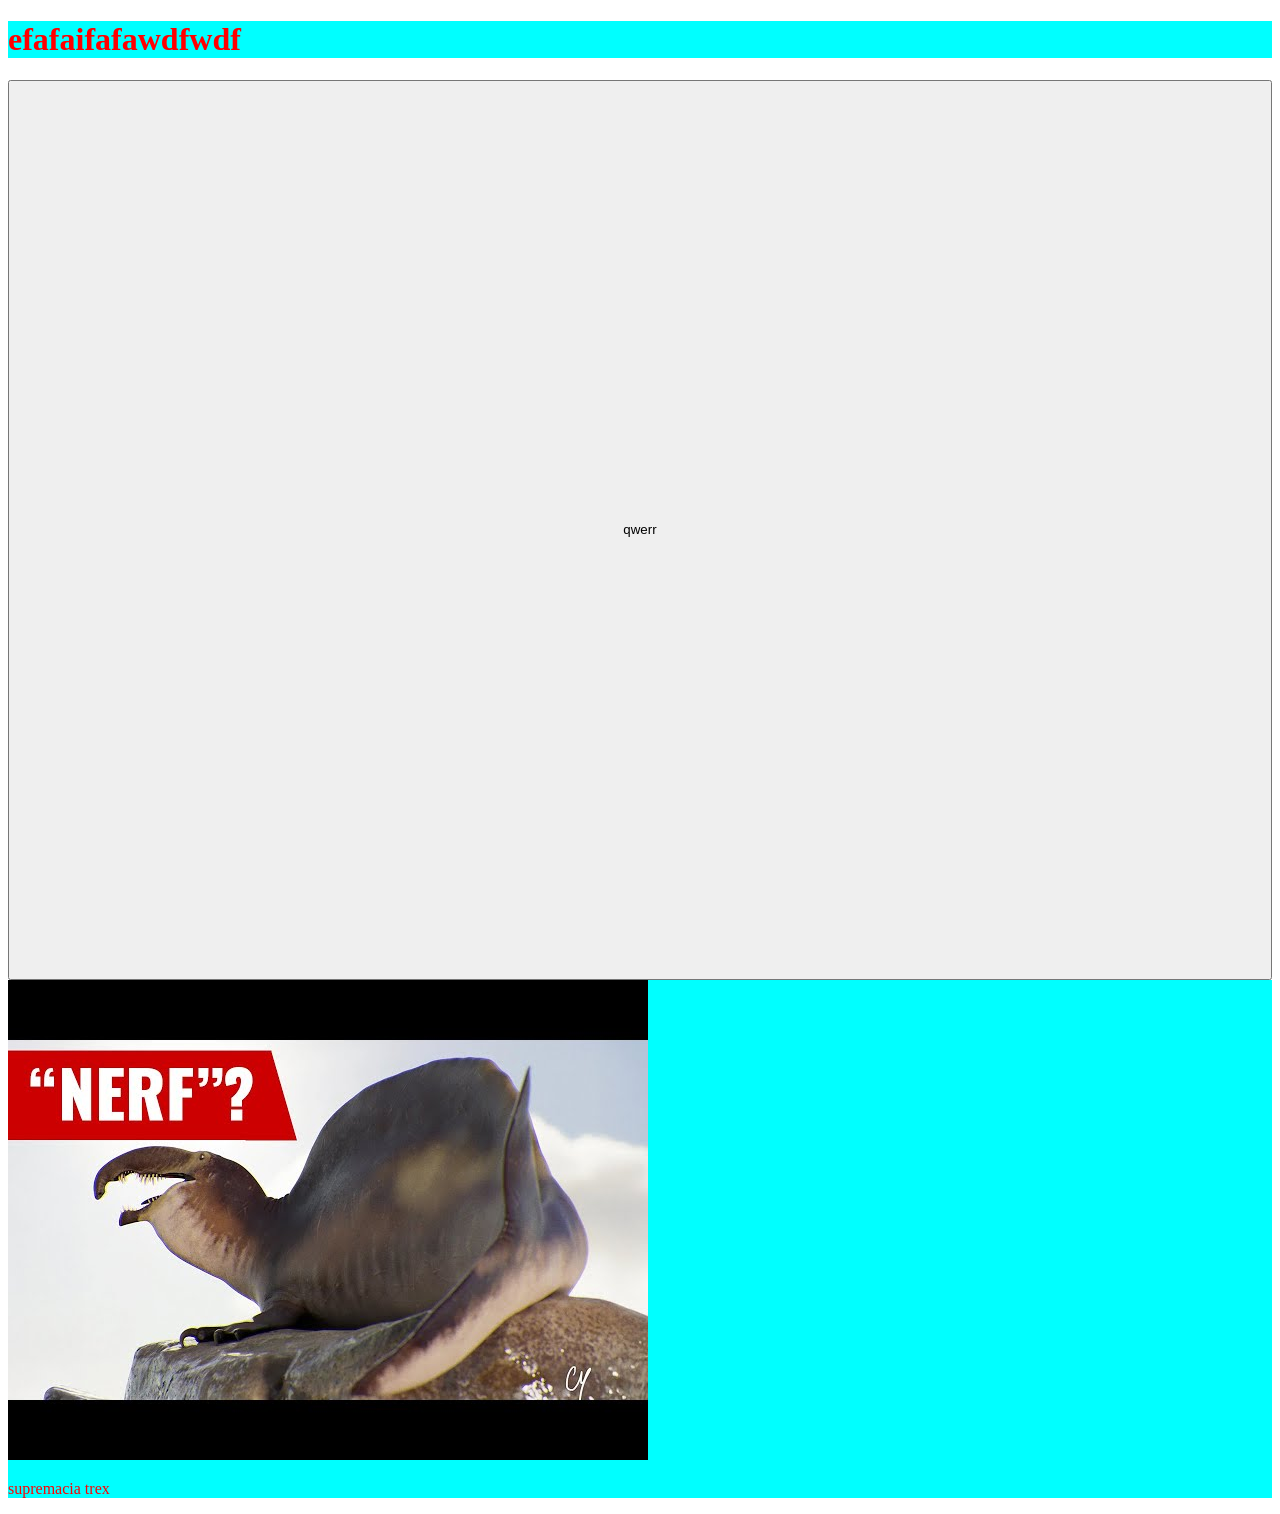
==== index.html @ caf09118 "supremacia" ====
<!DOCTYPE html>
<html lang="en">
<head>
    <meta charset="UTF-8">
    <meta name="viewport" content="width=device-width, initial-scale=1.0">
    <title>sons</title>
    <link rel="stylesheet" href="assets/css/estilo.css">
    <link rel="shortcut icon" href="assets/img/peak.jpg" type="image/jpg">
    
</head>
<body>
    <header>
        <h1>
            efafaifafawdfwdf
        </h1>
    </header>
    <main>
        <button  onclick="playSound()">qwerr</button>
    </main>
    <footer><img src="assets/img/peak.jpg" alt="beta">
    <p>supremacia trex</p>
    </footer>

    <audio  id="a1">
        <source src="assets/audio/goofy-ahh-runnin.mp3" type="audio/mp3">
    </audio>
    <audio  id="a2">
        <source src="assets/audio/hollow-knight-hornet-voice-11.mp3" type="audio/mp3">
    </audio>
    <audio  id="a3">
        <source src="assets/audio/lancer-splat.mp3" type="audio/mp3">
    </audio>

    <script>
        const a1 = document.getElementById("a1")
        const a2 = document.getElementById("a2")
        const a3 = document.getElementById("a3")

        function playSound(){

            var number = Math.floor(Math.random() * (4 - 1) + 1)

            switch (number) {
                case 1:
                    a1.play()
                    break;
                case 2:
                    a2.play()
                    break;
                case 3:
                    a3.play()
                    break;
                default:
                    break;
            }

        }

        

    </script>


</body>
</html>
---- assets/css/estilo.css ----
header {
    background-color: aqua;
    color: red;
    margin-bottom: 20px solid black;
}

main {
    display: flex;
    justify-content: center;
    align-items: center;
    height: 100vh;
}

button {
    height: 100%;
    width: 100%;
}

footer {
    background-color: aqua;
    color: red;
    margin-top: 20px solid black;
}
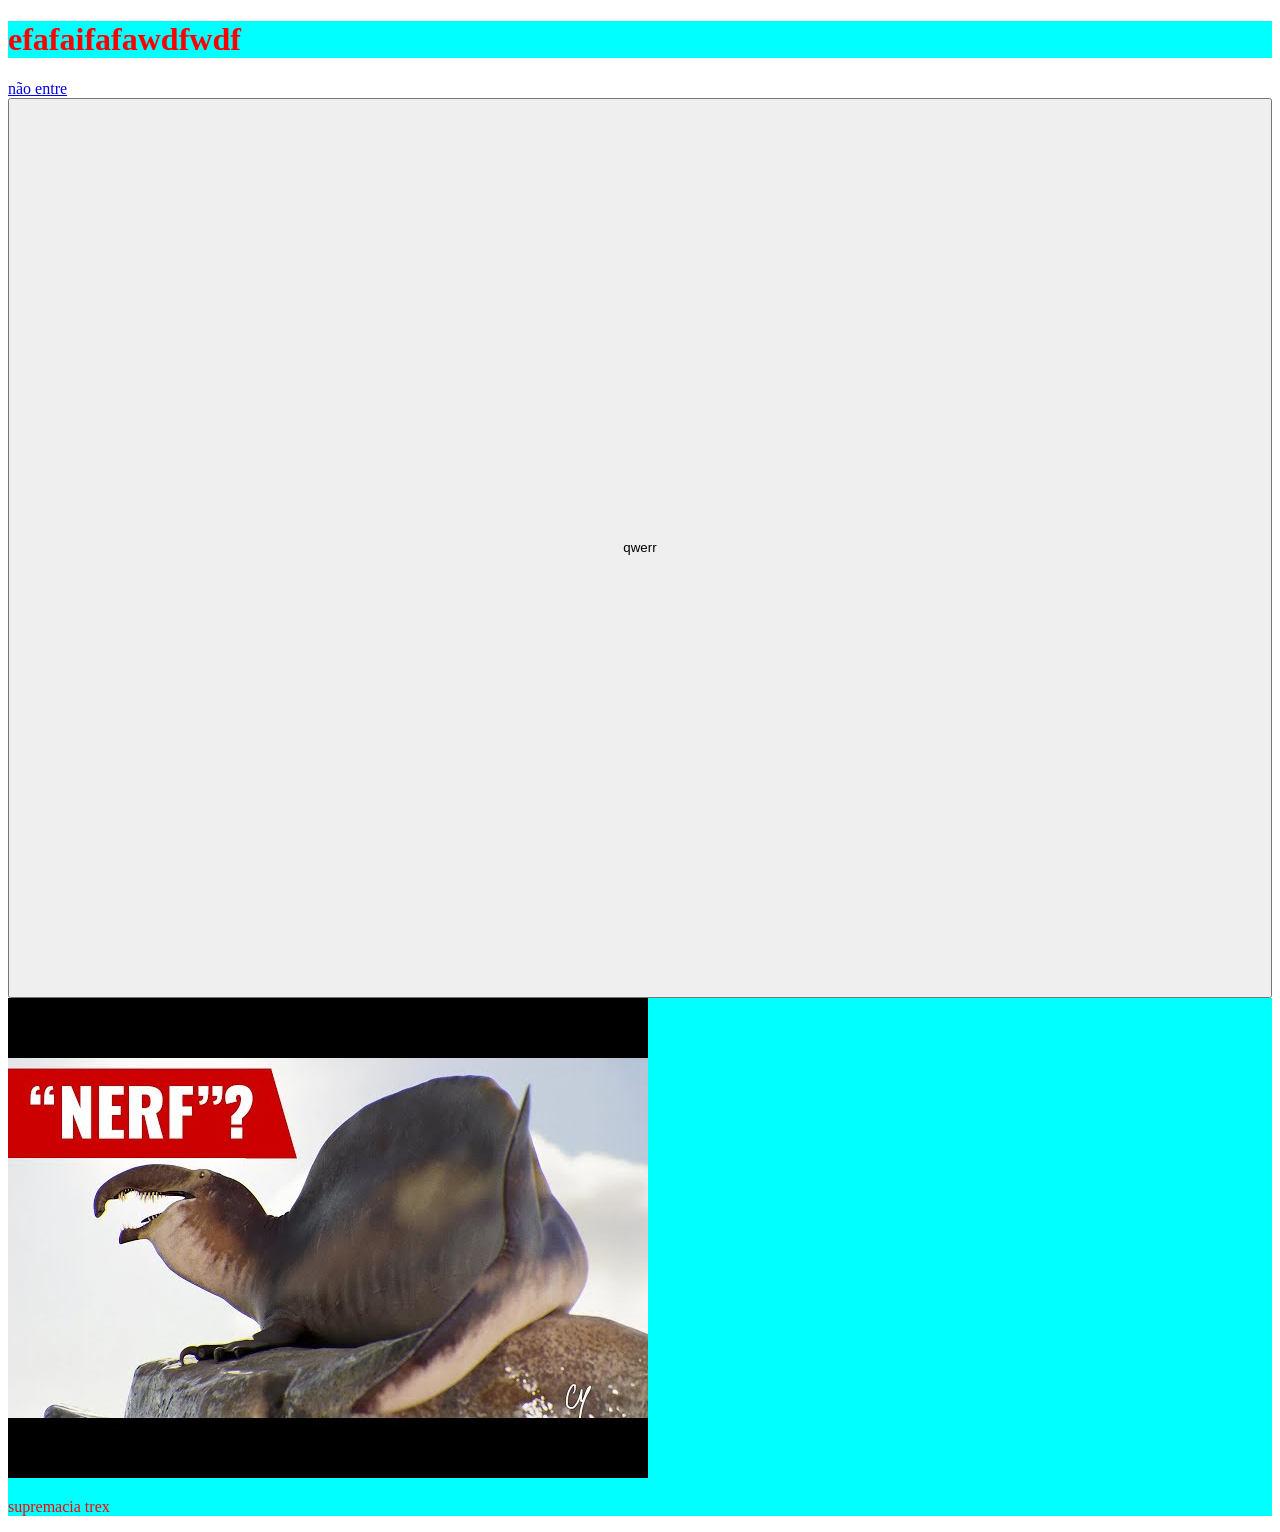
==== commit 4454cc14: "atualização commit" ====
--- a/index.html
+++ b/index.html
@@ -14,9 +14,16 @@
             efafaifafawdfwdf
         </h1>
     </header>
-    <main>
-        <button  onclick="playSound()">qwerr</button>
-    </main>
+    <div>
+        <nav>
+            <a href="xedni.html" title="mundo sombrio">não entre</a>
+        </nav>
+
+        <main>
+            <button  onclick="playSound()">qwerr</button>
+        </main>
+</div>
+    
     <footer><img src="assets/img/peak.jpg" alt="beta">
     <p>supremacia trex</p>
     </footer>
